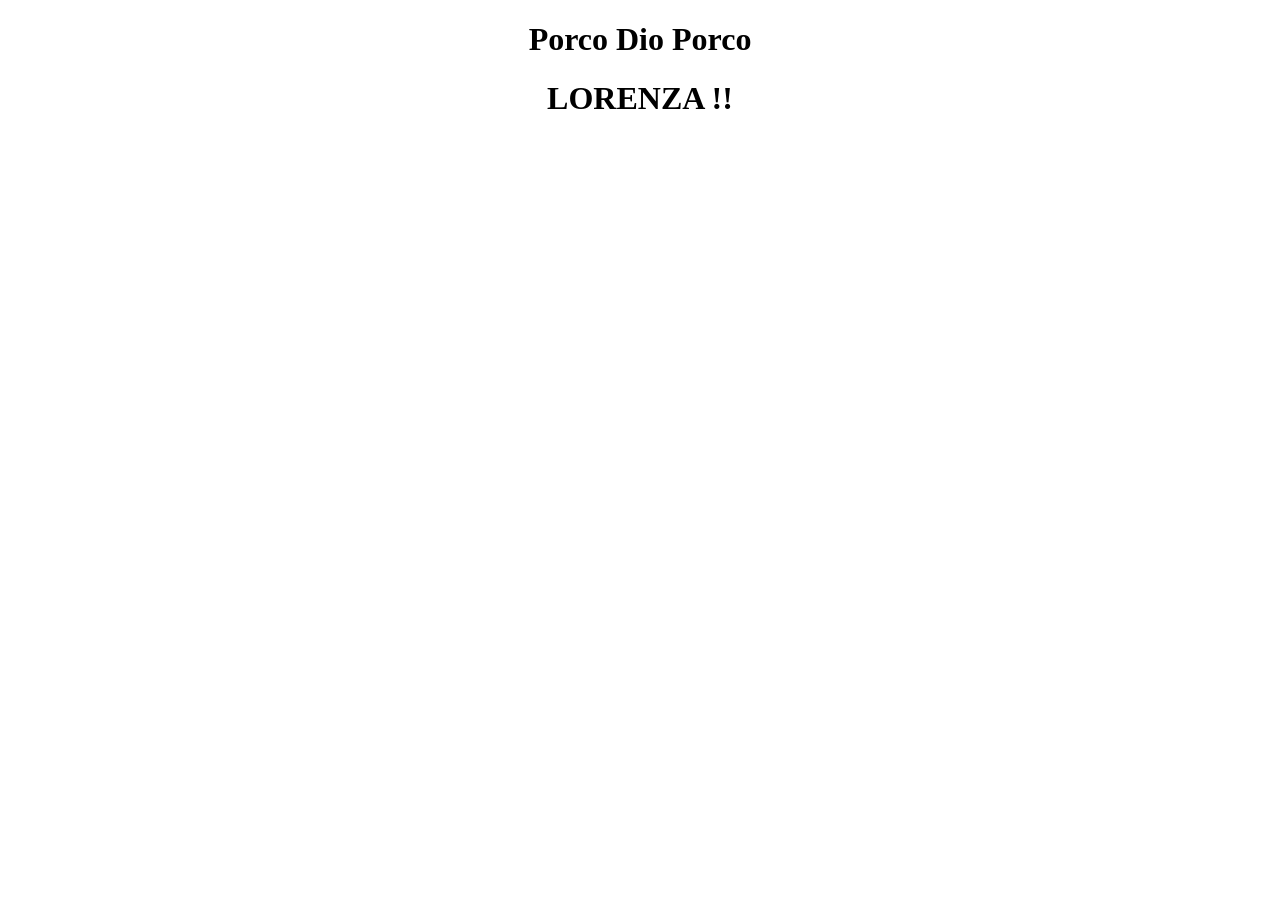
==== index.html @ 5205883c "Create index.html" ====
<!DOCTYPE html>
<html lang="en">
<head>
    <meta charset="UTF-8">
    <meta name="viewport" content="width=device-width, initial-scale=1.0">
    <title>Document</title>
</head>
<body>
    
    <h1 style="text-align: center ;"> Porco Dio Porco</h1>
    <h1 style="text-align: center; size: 400%;"> LORENZA !!</h1>
</body>
</html>
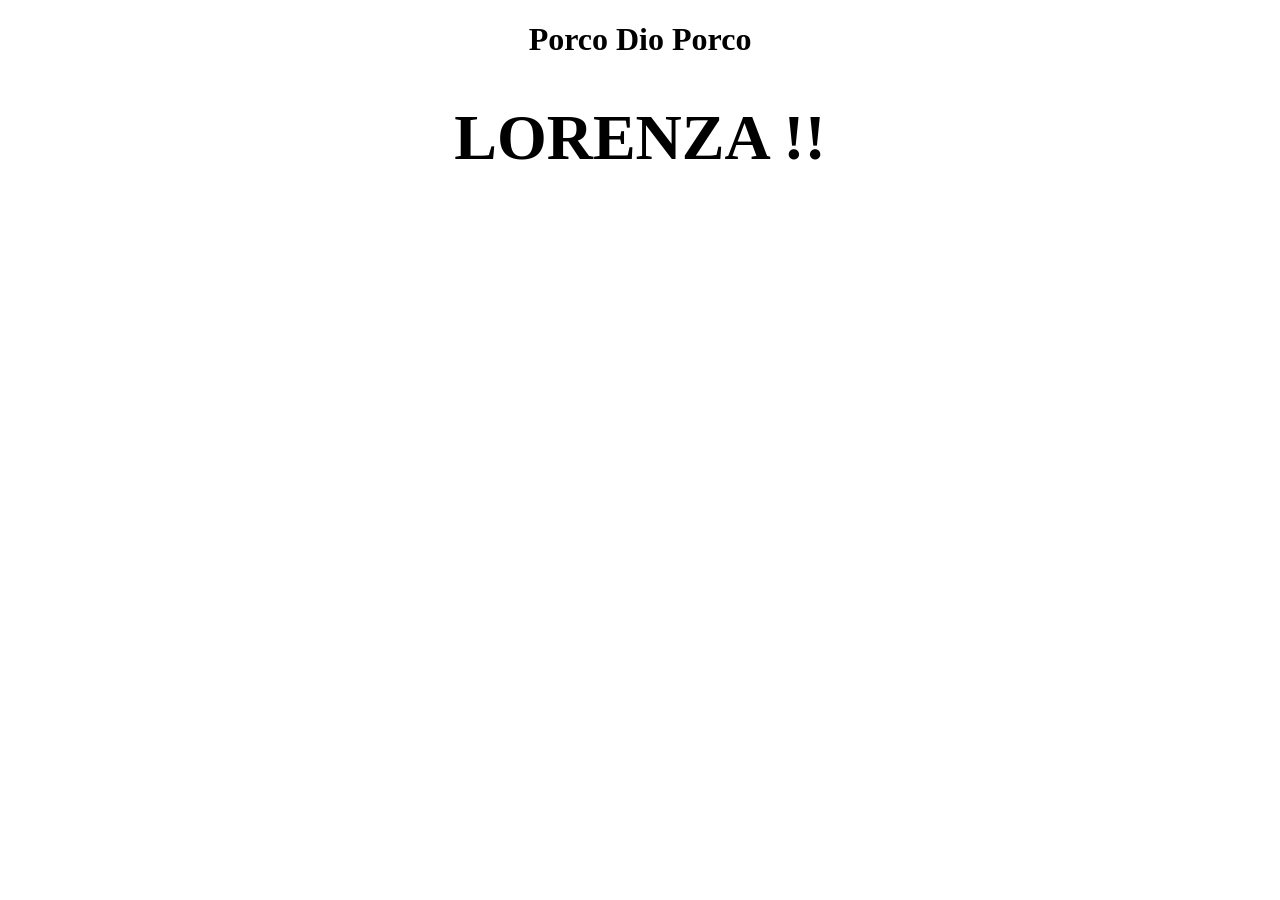
==== commit 482099f7: "Update index.html" ====
--- a/index.html
+++ b/index.html
@@ -8,6 +8,6 @@
 <body>
     
     <h1 style="text-align: center ;"> Porco Dio Porco</h1>
-    <h1 style="text-align: center; size: 400%;"> LORENZA !!</h1>
+    <h1 style="text-align: center; font-size: 400%;"> LORENZA !!</h1>
 </body>
 </html>
